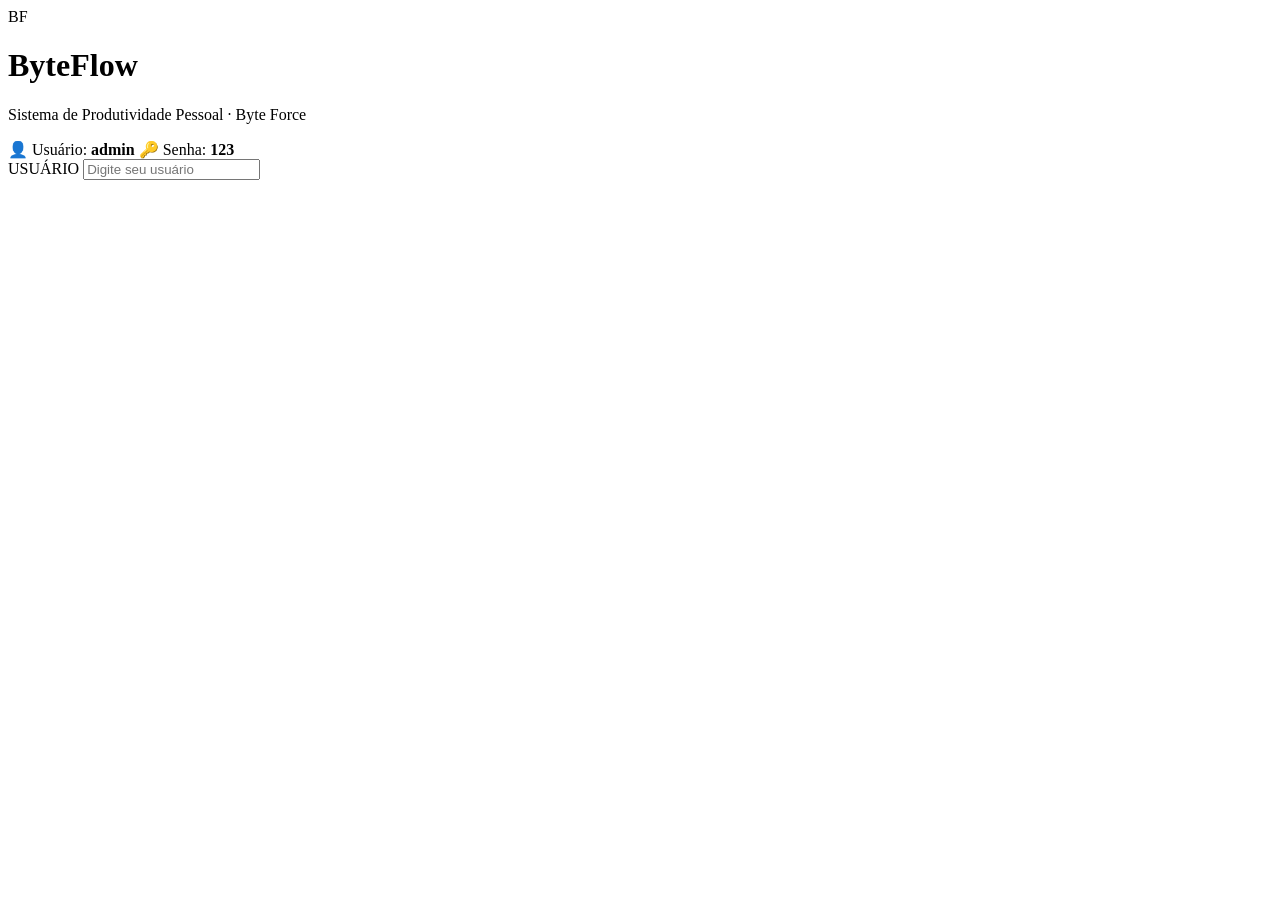
==== index.html @ a4c49152 "Update index.html" ====
<!DOCTYPE html>
<html lang="pt-BR">
<head>
  <meta charset="UTF-8">
  <meta name="viewport" content="width=device-width, initial-scale=1.0">
  <title>ByteFlow Login</title>

  <link rel="stylesheet" href="style.css">
</head>
<body class="login-page">

  <div class="container">

    <div class="login-box fade">

      <!-- LOGO -->
      <div class="logo-box">
        BF
      </div>

      <!-- TITULO -->
      <h1 class="login-title">
        ByteFlow
      </h1>

      <p class="login-subtitle">
        Sistema de Produtividade Pessoal · Byte Force
      </p>

      <!-- CREDENCIAIS -->
      <div class="credentials-box">

        <span>
          👤 Usuário:
          <strong>admin</strong>
        </span>

        <span>
          🔑 Senha:
          <strong>123</strong>
        </span>

      </div>

      <!-- INPUT USER -->
      <div class="input-group">

        <label>USUÁRIO</label>

        <input
          type="text"
          id="username"
          placeholder="Digite seu usuário"
        >

      </div>
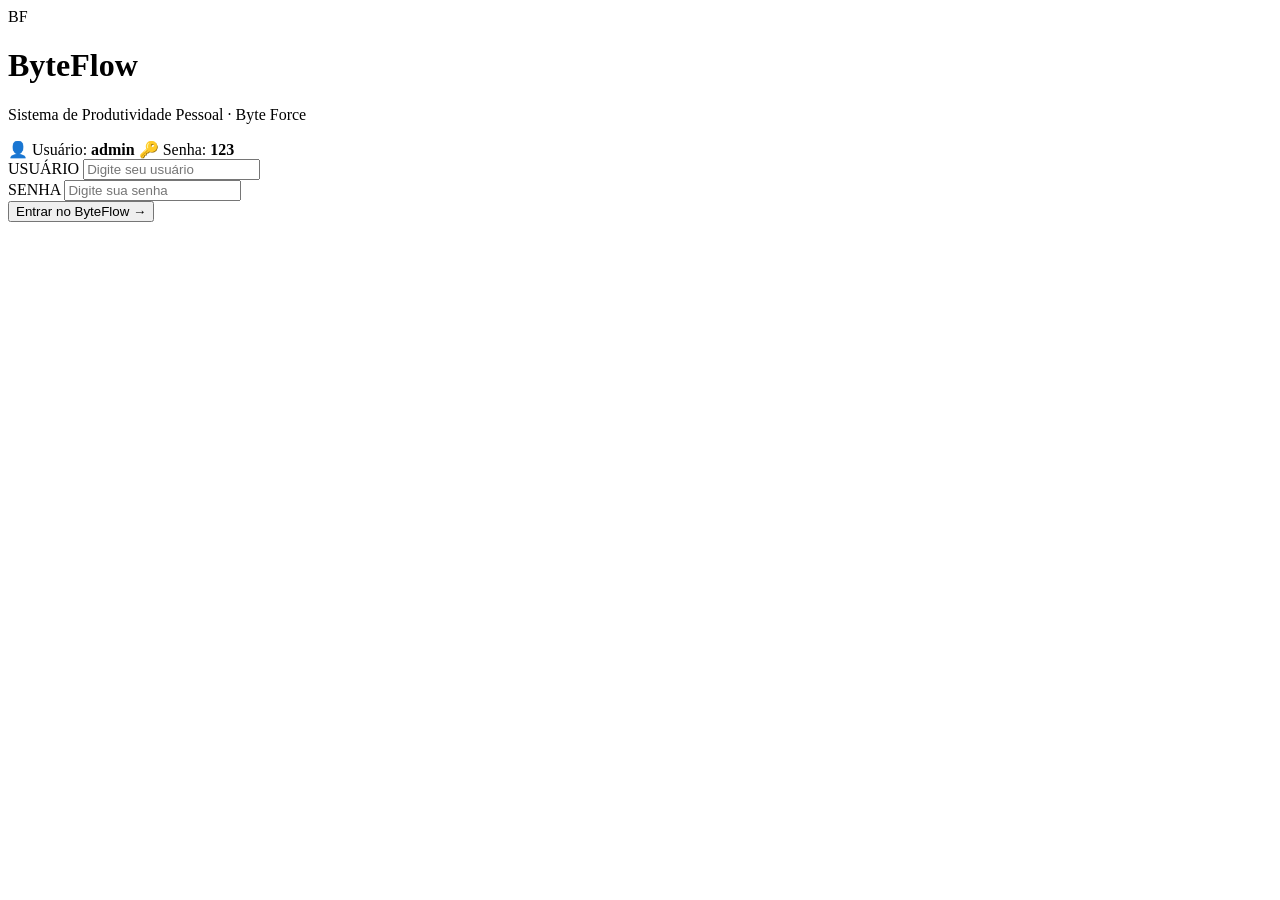
==== commit 41750c09: "Update index2.html" ====
--- a/index.html
+++ b/index.html
@@ -54,3 +54,21 @@
         >
 
       </div>
+      <!-- INPUT PASSWORD -->
+      <div class="input-group">
+
+        <label>SENHA</label>
+
+        <input
+          type="password"
+          id="password"
+          placeholder="Digite sua senha"
+        >
+
+      </div>
+
+      <!-- BUTTON -->
+      <button id="loginBtn" class="login-button">
+        Entrar no ByteFlow →
+      </button>
+    
